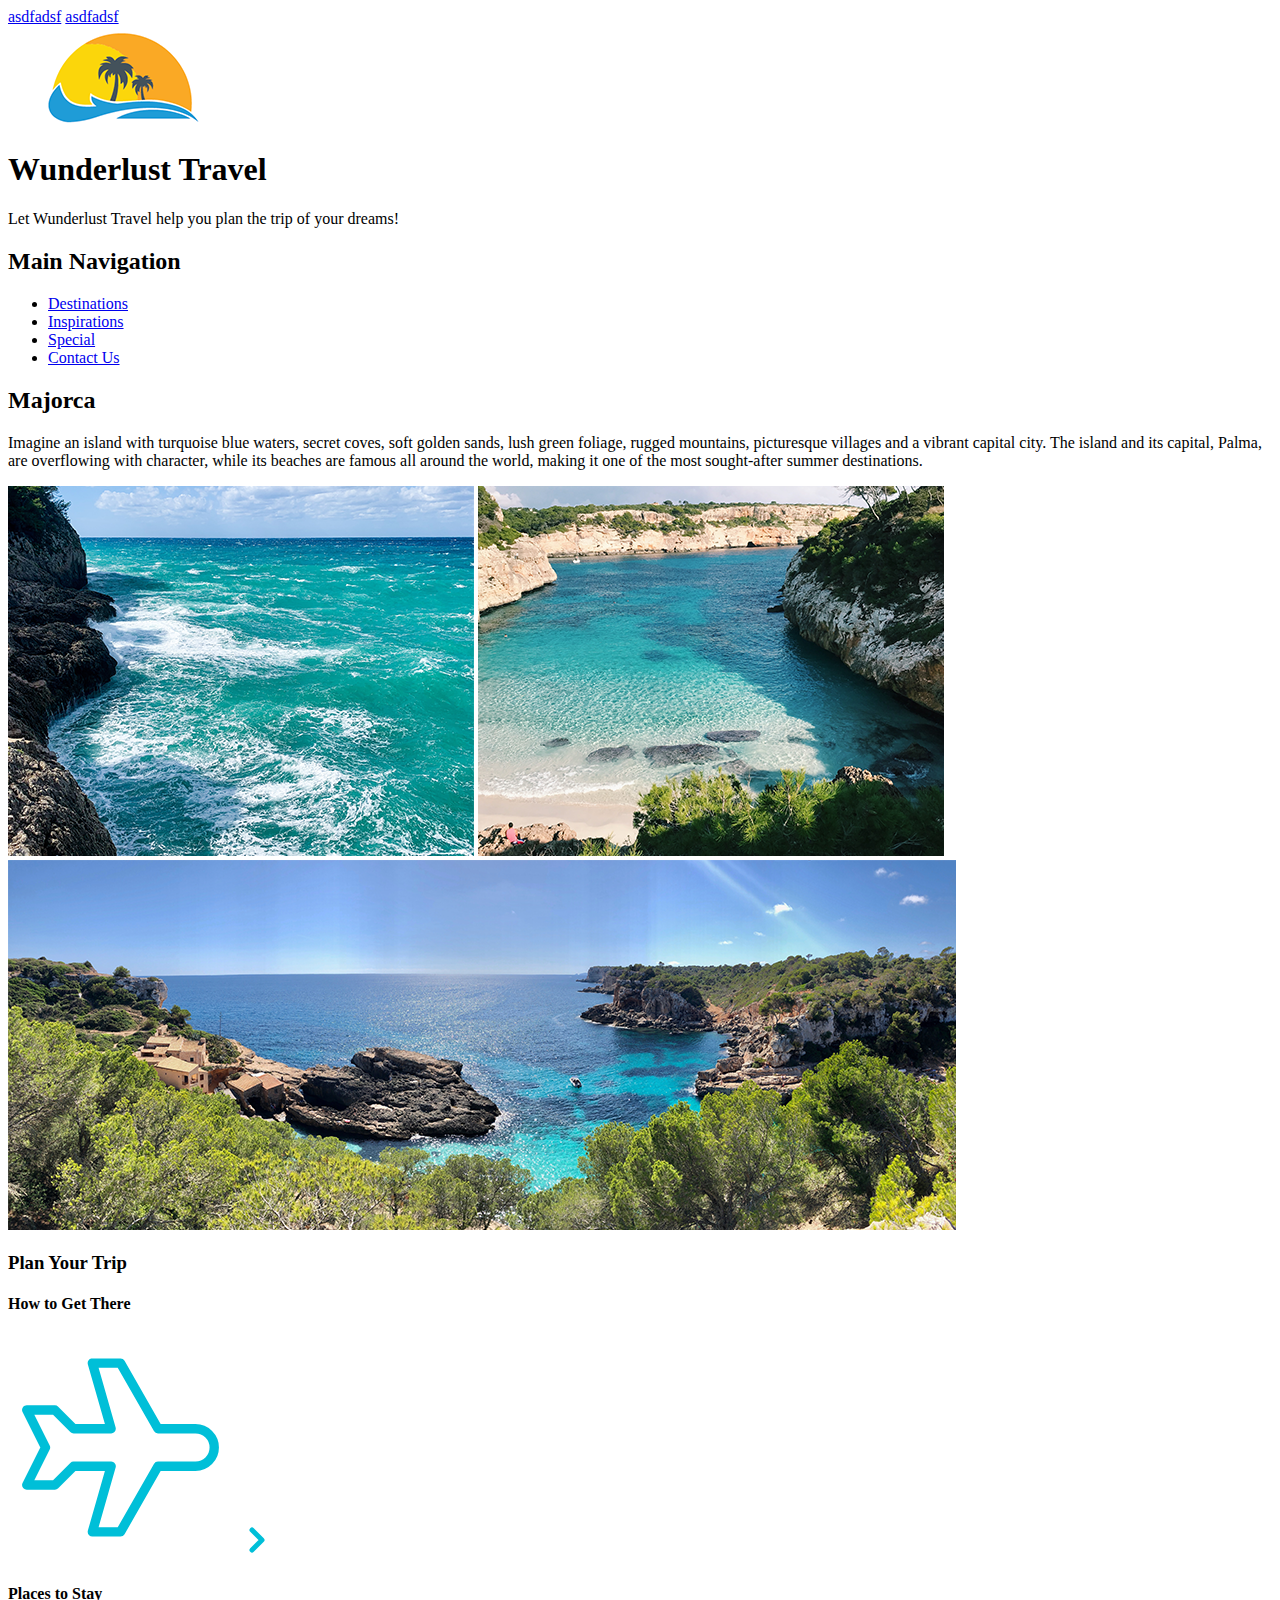
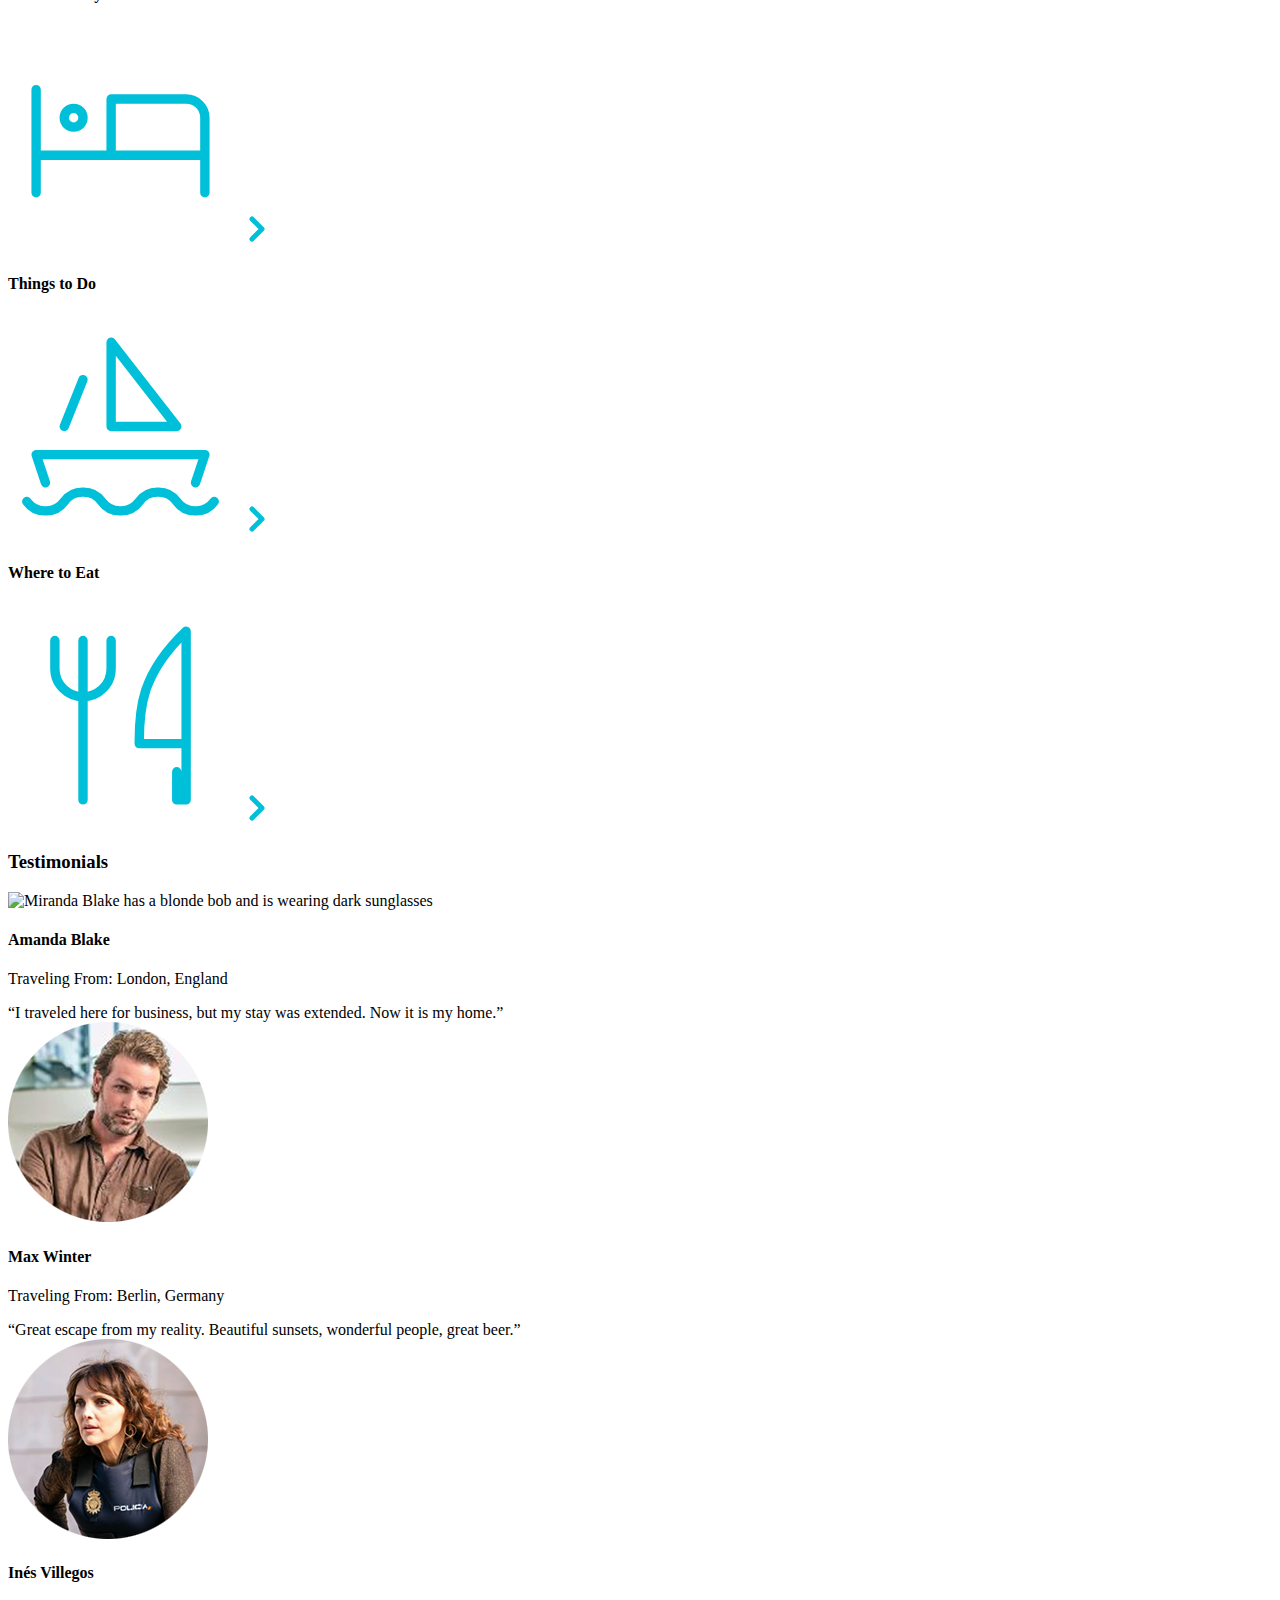
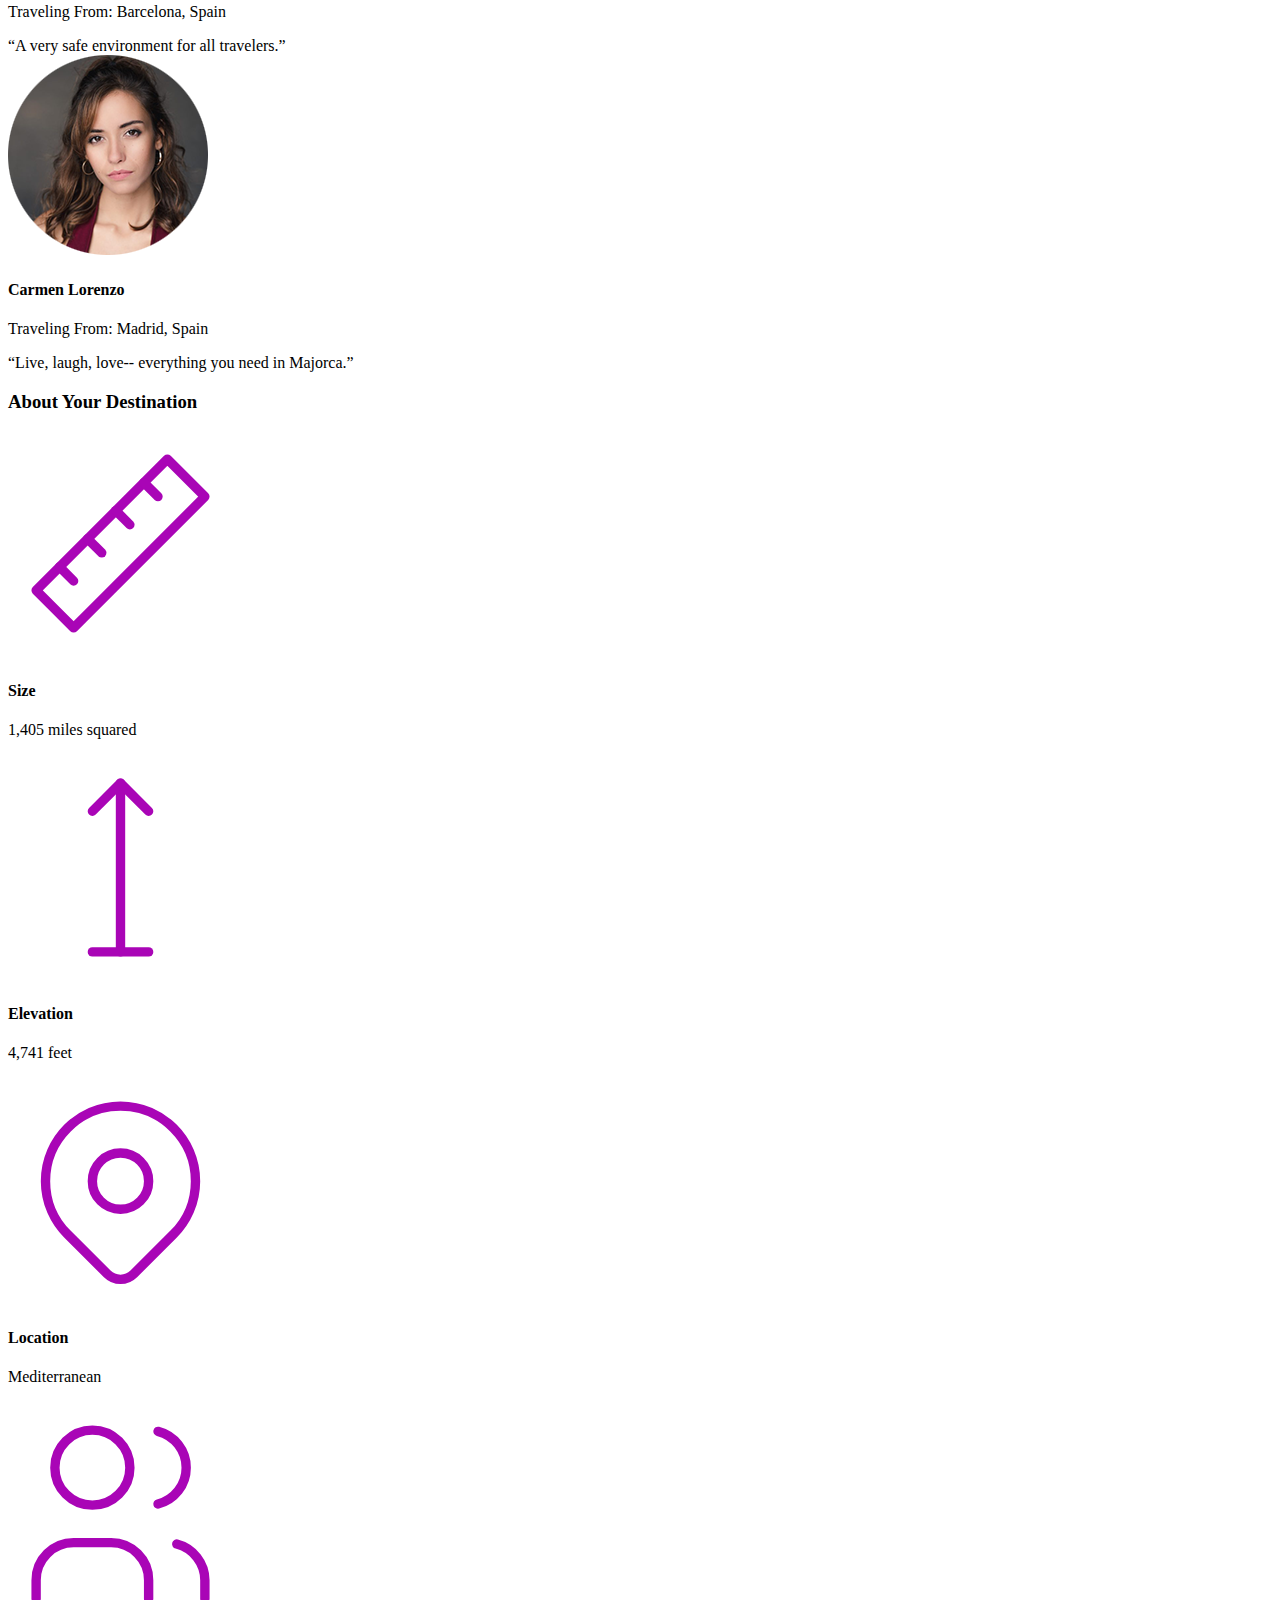
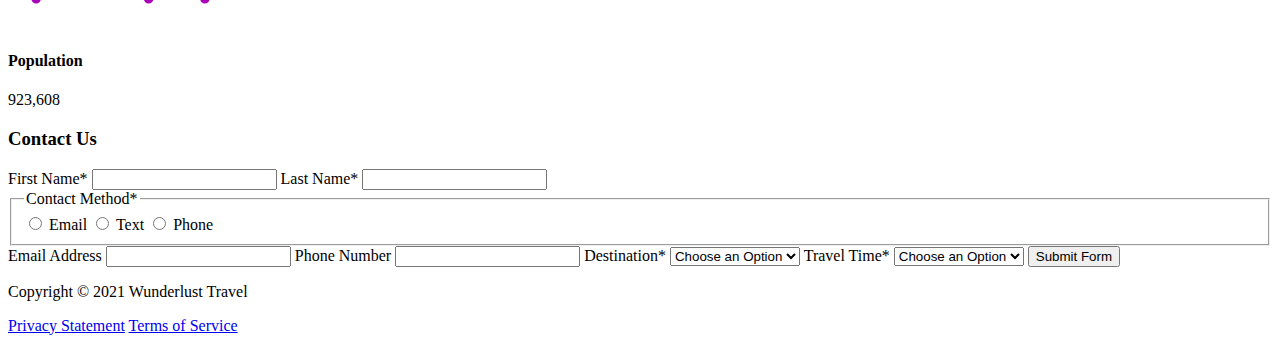
==== majorca.html @ da57563f "Testing urls" ====
<!DOCTYPE html>
<html lang="en">

<head>
    <!--         Add all required tags in the head here - meta tags for SEO, responsiveness, and with info about the page, etc., in addition to tags to create a card on Twitter with a large image and open graph tags to allow for sharing on other social media sites -->
    <meta charset="UTF-8">
    <meta http-equiv="X-UA-Compatible" content="IE=edge">
    <meta name="viewport" content="width=device-width, initial-scale=1.0">
    <meta name="author" content="Jared Parkinson">
    <meta name="description" content="">
    <!-- Open Graph -->
    <meta property="og:title" content="Wunderlust Travel - Take the trip of you dreams!">
    <meta property="og:url" content="http://jaredparkinson.github.com/wunderlust/majorca.html">
    <meta property="og:type" content="website">
    <meta property="og:image" content="/wunderlust/logo.png">
    <!-- Twitter -->
    <meta name="twitter:card" content="summary">
    <meta name="twitter:title" content="Wunderlust Travel - Take the trip of you dreams!">
    <meta name="twitter:description" content="">
    <meta name="twitter:image" content="/wunderlust/logo.png">
    <meta name="twitter:site" content="@MsPenguinCat">
    <meta name="twitter:creator" content="@MsPenguinCat">
    <link rel="stylesheet" href="/wunderlust/style.css">
    <link rel="alternate" hreflang="x-default" href="http://jaredparkinson.github.io/wunderlust/majorca.html">
    <link rel="alternate" hreflang="es" href="http://jaredparkinson.github.io/wunderlust/majorca.html?lang=es">
    <link rel="alternate" hreflang="fr" href="http://jaredparkinson.github.io/wunderlust/majorca.html?lang=fr">
    <link rel="alterante" hreflang="de" href="http://jaredparkinson.github.io/wunderlust/majorca.html?lang=de">
    <link rel="canonical" href="http://jaredparkinson.github.io/wunderlust/majorca.html">
    <link rel="icon" href="/wunderlust/images/favicon.png">
    <link rel="author" href="https://github.com/jaredparkinson">
    <link rel="license" href="https://creativecommons.org/licenses/by/4.0/">
    <title>Wunderlust Travel - Take the trip of you dreams!</title>
</head>

<body>
    <a href="/wunderlust/style.css">asdfadsf</a>
    <a href="style.css">asdfadsf</a>
    <!--         Reveiew the document and add the proper tags to all of the headings  throughout. Use the outline feature in the validator to ensure that these have been added correctly. See the image of the correct outline as a reference if you have questions 

Also review the alt text on all of the images to ensure that it is descriptive and appropriate-->
    <header>
        <img src="images/logo.png"
            alt="The Wunderlust logo shows blue waves and the outline of two palm trees against an orange sun">
        <h1>Wunderlust Travel</h1>
        <p>Let Wunderlust Travel help you plan the trip of your dreams!</p>
        <nav>
            <h2>Main Navigation</h2>
            <ul>
                <li><a href="#">Destinations</a></li>
                <li><a href="#">Inspirations</a></li>
                <li><a href="#">Special</a></li>
                <li><a href="#">Contact Us</a></li>
            </ul>
        </nav>
    </header>
    <main>
        <article>
            <h2>Majorca</h2>
            <p>Imagine an island with turquoise blue waters, secret coves, soft golden sands, lush green foliage, rugged
                mountains, picturesque villages and a vibrant capital city. The island and its capital, Palma, are
                overflowing with character, while its beaches are famous all around the world, making it one of the most
                sought-after summer destinations.</p>
            <img src="images/majorca-waves.png"
                alt="Turquoise blue waters with white wave caps crashing against a rock cliff">
            <img src="images/majorca-beach.png" alt="beach">
            <img src="images/majorca-cove.png"
                alt="Deep blue water leading to the horizon with the island and trees in the foreground">
            <section>
                <h3>Plan Your Trip</h3>
                <section>
                    <h4>How to Get There</h4> <svg xmlns="http://www.w3.org/2000/svg"
                        class="icon icon-tabler icon-tabler-plane" width="225" height="225" viewBox="0 0 24 24"
                        stroke-width="1" stroke="#00bfd8" fill="none" stroke-linecap="round" stroke-linejoin="round">
                        <path stroke="none" d="M0 0h24v24H0z" fill="none" />
                        <path d="M16 10h4a2 2 0 0 1 0 4h-4l-4 7h-3l2 -7h-4l-2 2h-3l2 -4l-2 -4h3l2 2h4l-2 -7h3z" />
                    </svg>
                    <a href="#" title="Search for flights">
                        <svg xmlns="http://www.w3.org/2000/svg" class="icon icon-tabler icon-tabler-chevron-right"
                            width="40" height="40" viewBox="0 0 24 24" stroke-width="3" stroke="#00bfd8" fill="none"
                            stroke-linecap="round" stroke-linejoin="round">
                            <path stroke="none" d="M0 0h24v24H0z" fill="none" />
                            <polyline points="9 6 15 12 9 18" />
                        </svg>
                    </a>
                </section>
                <section>
                    <h4>Places to Stay</h4> <svg xmlns="http://www.w3.org/2000/svg"
                        class="icon icon-tabler icon-tabler-bed" width="225" height="225" viewBox="0 0 24 24"
                        stroke-width="1" stroke="#00bfd8" fill="none" stroke-linecap="round" stroke-linejoin="round">
                        <path stroke="none" d="M0 0h24v24H0z" fill="none" />
                        <path d="M3 7v11m0 -4h18m0 4v-8a2 2 0 0 0 -2 -2h-8v6" />
                        <circle cx="7" cy="10" r="1" />
                    </svg>
                    <a href="#" title="Search for hotels">
                        <svg xmlns="http://www.w3.org/2000/svg" class="icon icon-tabler icon-tabler-chevron-right"
                            width="40" height="40" viewBox="0 0 24 24" stroke-width="3" stroke="#00bfd8" fill="none"
                            stroke-linecap="round" stroke-linejoin="round">
                            <path stroke="none" d="M0 0h24v24H0z" fill="none" />
                            <polyline points="9 6 15 12 9 18" />
                        </svg>
                    </a>
                </section>
                <section>
                    <h4>Things to Do</h4>
                    <svg xmlns="http://www.w3.org/2000/svg" class="icon icon-tabler icon-tabler-sailboat" width="225"
                        height="225" viewBox="0 0 24 24" stroke-width="1" stroke="#00bfd8" fill="none"
                        stroke-linecap="round" stroke-linejoin="round">
                        <path stroke="none" d="M0 0h24v24H0z" fill="none" />
                        <path
                            d="M2 20a2.4 2.4 0 0 0 2 1a2.4 2.4 0 0 0 2 -1a2.4 2.4 0 0 1 2 -1a2.4 2.4 0 0 1 2 1a2.4 2.4 0 0 0 2 1a2.4 2.4 0 0 0 2 -1a2.4 2.4 0 0 1 2 -1a2.4 2.4 0 0 1 2 1a2.4 2.4 0 0 0 2 1a2.4 2.4 0 0 0 2 -1" />
                        <path d="M4 18l-1 -3h18l-1 3" />
                        <path d="M11 12h7l-7 -9v9" />
                        <line x1="8" y1="7" x2="6" y2="12" />
                    </svg>
                    <a href="#" title="Search for Activities">
                        <svg xmlns="http://www.w3.org/2000/svg" class="icon icon-tabler icon-tabler-chevron-right"
                            width="40" height="40" viewBox="0 0 24 24" stroke-width="3" stroke="#00bfd8" fill="none"
                            stroke-linecap="round" stroke-linejoin="round">
                            <path stroke="none" d="M0 0h24v24H0z" fill="none" />
                            <polyline points="9 6 15 12 9 18" />
                        </svg>
                    </a>
                </section>
                <section>
                    <h4>Where to Eat</h4> <svg xmlns="http://www.w3.org/2000/svg"
                        class="icon icon-tabler icon-tabler-tools-kitchen-2" width="225" height="225"
                        viewBox="0 0 24 24" stroke-width="1" stroke="#00bfd8" fill="none" stroke-linecap="round"
                        stroke-linejoin="round">
                        <path stroke="none" d="M0 0h24v24H0z" fill="none" />
                        <path
                            d="M19 3v12h-5c-.023 -3.681 .184 -7.406 5 -12zm0 12v6h-1v-3m-10 -14v17m-3 -17v3a3 3 0 1 0 6 0v-3" />
                    </svg>
                    <a href="#" title="Search for Restaurants">
                        <svg xmlns="http://www.w3.org/2000/svg" class="icon icon-tabler icon-tabler-chevron-right"
                            width="40" height="40" viewBox="0 0 24 24" stroke-width="3" stroke="#00bfd8" fill="none"
                            stroke-linecap="round" stroke-linejoin="round">
                            <path stroke="none" d="M0 0h24v24H0z" fill="none" />
                            <polyline points="9 6 15 12 9 18" />
                        </svg>
                    </a>
                </section>
            </section>
            <section>
                <h3>Testimonials</h3>
                <section>
                    <img src="images/mirando-blake.png"
                        alt="Miranda Blake has a blonde bob and is wearing dark sunglasses">
                    <h4>Amanda Blake</h4>
                    <p>Traveling From: London, England</p>
                    <q>I traveled here for business, but my stay was extended. Now it is my home.</q>
                </section>
                <section>
                    <img src="images/max-winter.png" alt="Max Winter">
                    <h4>Max Winter</h4>
                    <p>Traveling From: Berlin, Germany</p>
                    <q>Great escape from my reality. Beautiful sunsets, wonderful people, great beer.</q>
                </section>
                <section>
                    <img src="images/ines-villegoes.png" alt="lady person">
                    <h4>Inés Villegos</h4>
                    <p>Traveling From: Barcelona, Spain</p>
                    <q>A very safe environment for all travelers.</q>
                </section>
                <section>
                    <img src="images/carmen-lorenzo.png"
                        alt="Carmen Lorenzo has long, dark brown hair and is wearing gold hoop earrings">
                    <h4>Carmen Lorenzo</h4>
                    <p>Traveling From: Madrid, Spain</p>
                    <q>Live, laugh, love-- everything you need in Majorca.</q>
                </section>
            </section>
            <section>
                <h3>About Your Destination</h3>
                <section>
                    <svg xmlns="http://www.w3.org/2000/svg" class="icon icon-tabler icon-tabler-ruler-2" width="225"
                        height="225" viewBox="0 0 24 24" stroke-width="1" stroke="#a905b6" fill="none"
                        stroke-linecap="round" stroke-linejoin="round">
                        <path stroke="none" d="M0 0h24v24H0z" fill="none" />
                        <path d="M17 3l4 4l-14 14l-4 -4z" />
                        <path d="M16 7l-1.5 -1.5" />
                        <path d="M13 10l-1.5 -1.5" />
                        <path d="M10 13l-1.5 -1.5" />
                        <path d="M7 16l-1.5 -1.5" />
                    </svg>
                    <h4>Size</h4>
                    <p>1,405 miles squared</p>
                </section>
                <section>
                    <svg xmlns="http://www.w3.org/2000/svg" class="icon icon-tabler icon-tabler-arrow-top-bar"
                        width="225" height="225" viewBox="0 0 24 24" stroke-width="1" stroke="#a905b6" fill="none"
                        stroke-linecap="round" stroke-linejoin="round">
                        <path stroke="none" d="M0 0h24v24H0z" fill="none" />
                        <line x1="12" y1="21" x2="12" y2="3" />
                        <path d="M15 6l-3 -3l-3 3" />
                        <line x1="9" y1="21" x2="15" y2="21" />
                    </svg>
                    <h4>Elevation</h4>
                    <p>4,741 feet</p>
                </section>
                <section>
                    <svg xmlns="http://www.w3.org/2000/svg" class="icon icon-tabler icon-tabler-map-pin" width="225"
                        height="225" viewBox="0 0 24 24" stroke-width="1" stroke="#a905b6" fill="none"
                        stroke-linecap="round" stroke-linejoin="round">
                        <path stroke="none" d="M0 0h24v24H0z" fill="none" />
                        <circle cx="12" cy="11" r="3" />
                        <path d="M17.657 16.657l-4.243 4.243a2 2 0 0 1 -2.827 0l-4.244 -4.243a8 8 0 1 1 11.314 0z" />
                    </svg>
                    <h4>Location</h4>
                    <p>Mediterranean</p>
                </section>
                <section>
                    <svg xmlns="http://www.w3.org/2000/svg" class="icon icon-tabler icon-tabler-users" width="225"
                        height="225" viewBox="0 0 24 24" stroke-width="1" stroke="#a905b6" fill="none"
                        stroke-linecap="round" stroke-linejoin="round">
                        <path stroke="none" d="M0 0h24v24H0z" fill="none" />
                        <circle cx="9" cy="7" r="4" />
                        <path d="M3 21v-2a4 4 0 0 1 4 -4h4a4 4 0 0 1 4 4v2" />
                        <path d="M16 3.13a4 4 0 0 1 0 7.75" />
                        <path d="M21 21v-2a4 4 0 0 0 -3 -3.85" />
                    </svg>
                    <h4>Population</h4>
                    <p>923,608</p>
                </section>
            </section>
            <section>
                <h3>Contact Us</h3>
                <form method="post" action="https://wp.zybooks.com/form-viewer.php">
                    <label for="fName">First Name<span>*</span></label>
                    <input type="text" name="fName" id="fName" autocomplete="given-name" required>
                    <label for="lName">Last Name<span>*</span></label>
                    <input type="text" name="lName" id="lName" autocomplete="family-name" required>
                    <fieldset>
                        <legend>Contact Method<span>*</span></legend>
                        <input type="radio" name="contactPref" id="prefEmail" required>
                        <label for="prefEmail">Email</label>
                        <input type="radio" name="contactPref" id="prefText">
                        <label for="prefText">Text</label>
                        <input type="radio" name="contactPref" id="prefPhone">
                        <label for="prefPhone">Phone</label>
                    </fieldset>
                    <label for="email">Email Address</label>
                    <input type="email" name="email" id="email" autocomplete="email">
                    <label for="phone">Phone Number</label>
                    <input type="tel" name="phone" id="phone" autocomplete="tel">
                    <label for="destination">Destination<span>*</span></label>
                    <select name="destination" id="destination" required>
                        <option value="">Choose an Option</option>
                        <option value="barcelona">Barcelona</option>
                        <option value="granada">Granada</option>
                        <option value="ibiza">Ibiza</option>
                        <option value="madrid">Madrid</option>
                        <option value="majora">Majora</option>
                        <option value="seville">Seville</option>
                        <option value="tenerife">Tenerife</option>
                        <option value="valencia">Valencia</option>
                    </select>
                    <label for="travelTime">Travel Time<span>*</span></label>
                    <select name="travelTime" id="travelTime" required>
                        <option value="">Choose an Option</option>
                        <option value="fall">Fall</option>
                        <option value="winter">Winter</option>
                        <option value="spring">Spring</option>
                        <option value="summer">Summer</option>
                        <option value="flexible">Flexible</option>
                    </select>
                    <input type="submit" name="mySubmit" id="mySubmit" value="Submit Form">
                </form>
            </section>
        </article>
    </main>
    <footer>
        <p>Copyright &copy; 2021 Wunderlust Travel</p>
        <a href="#">Privacy Statement</a>
        <a href="#">Terms of Service</a>
    </footer>
</body>

</html>
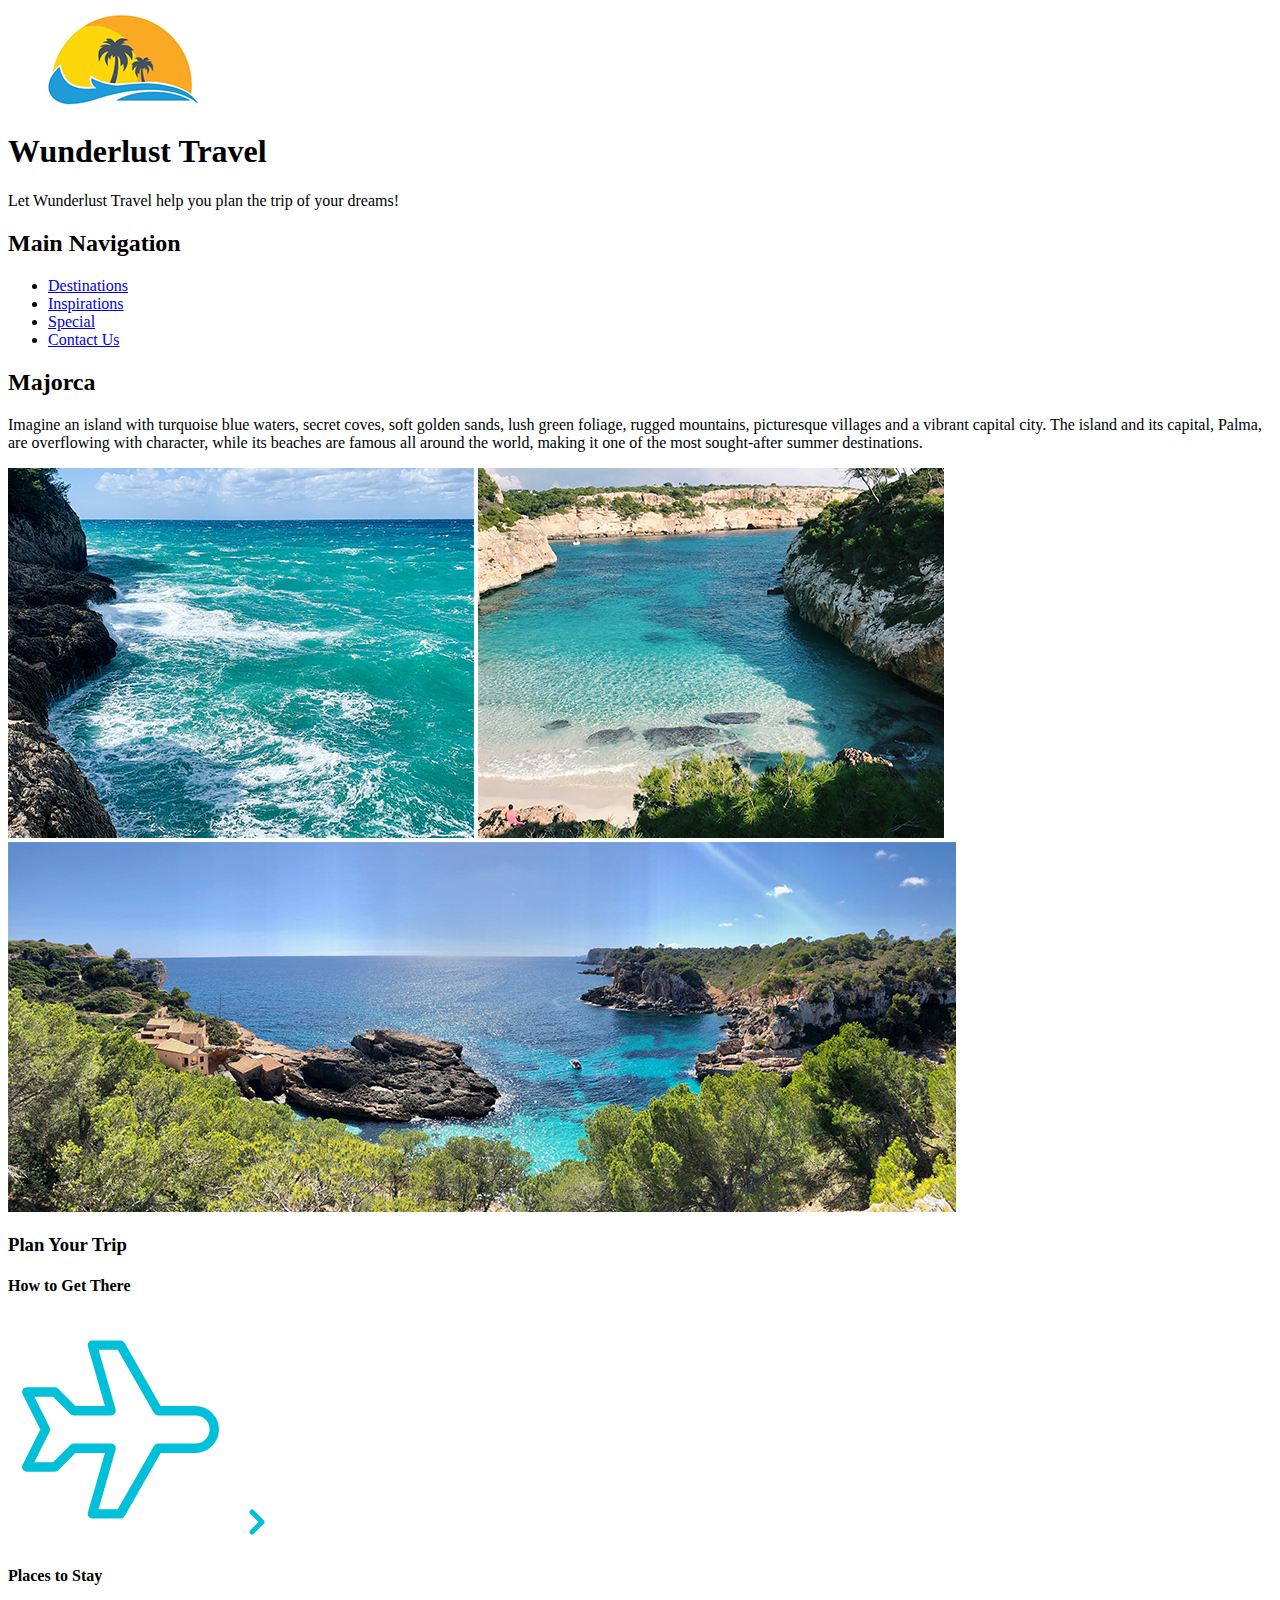
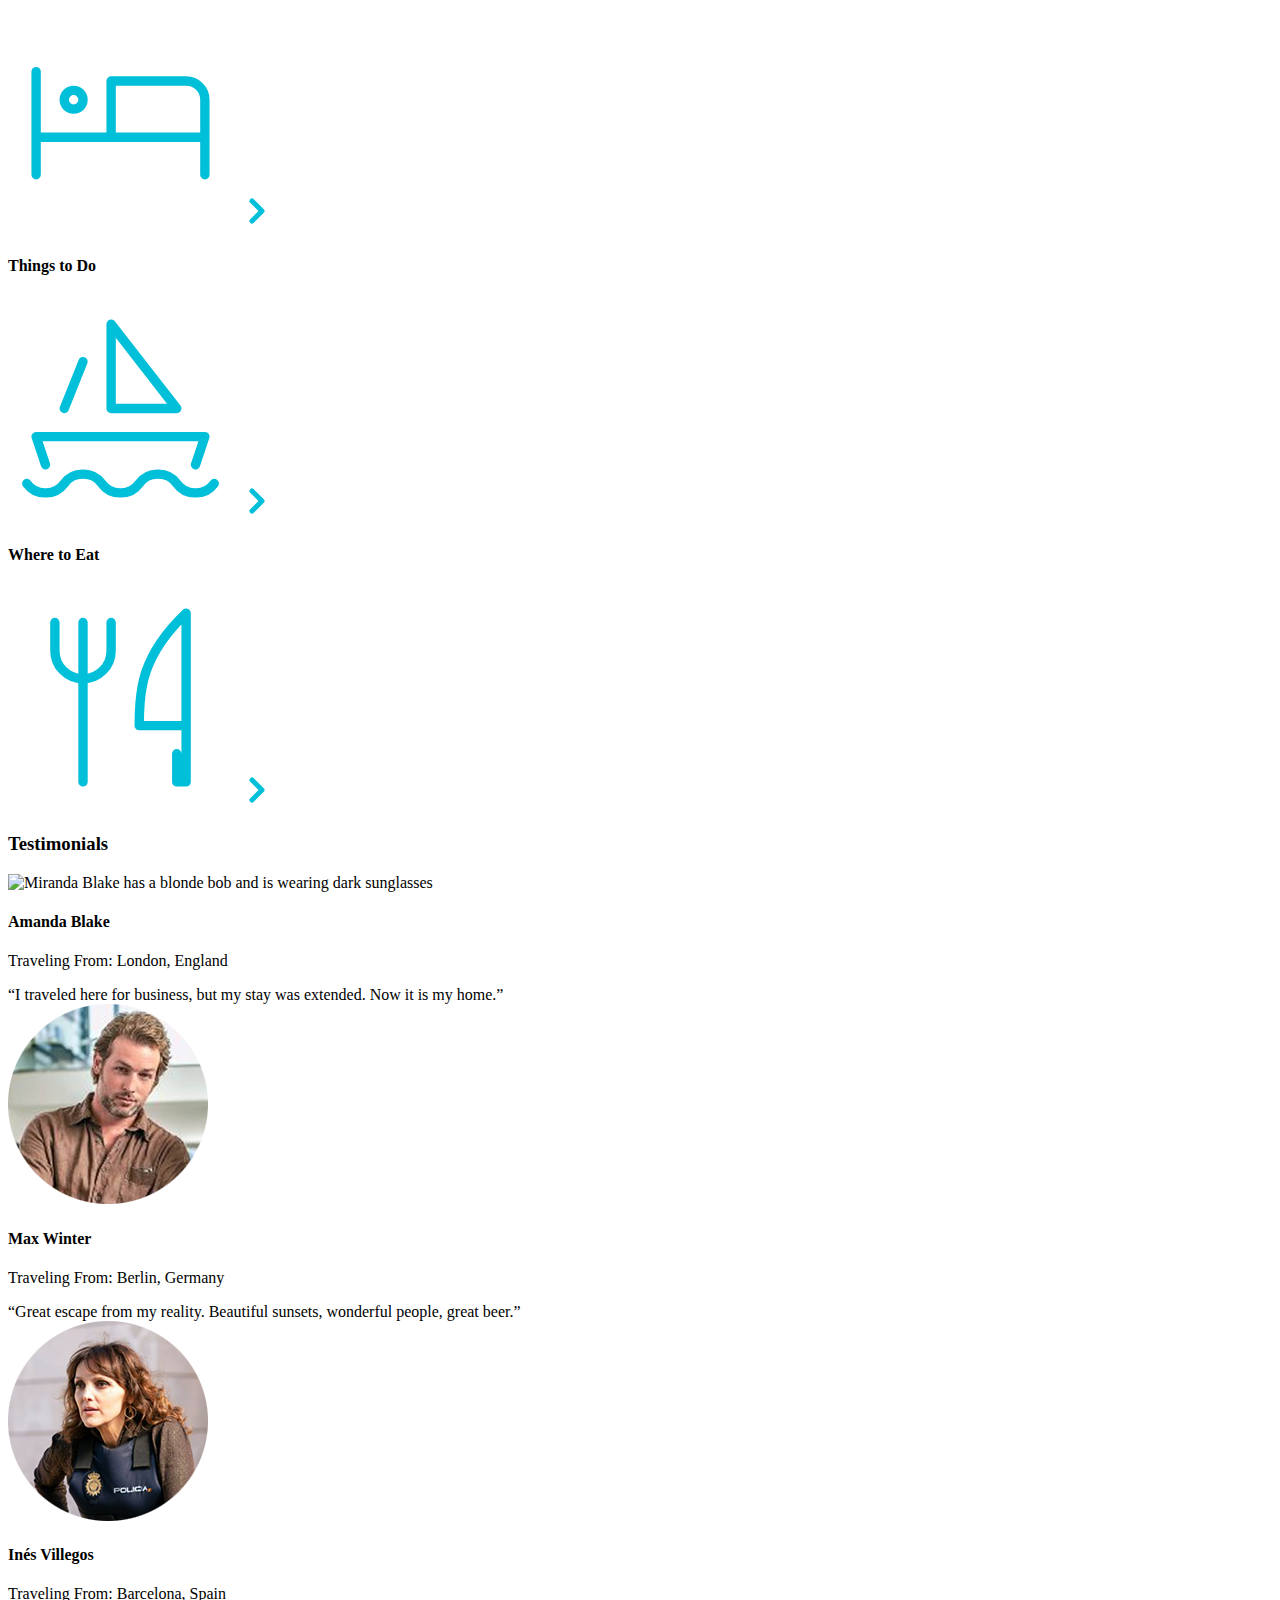
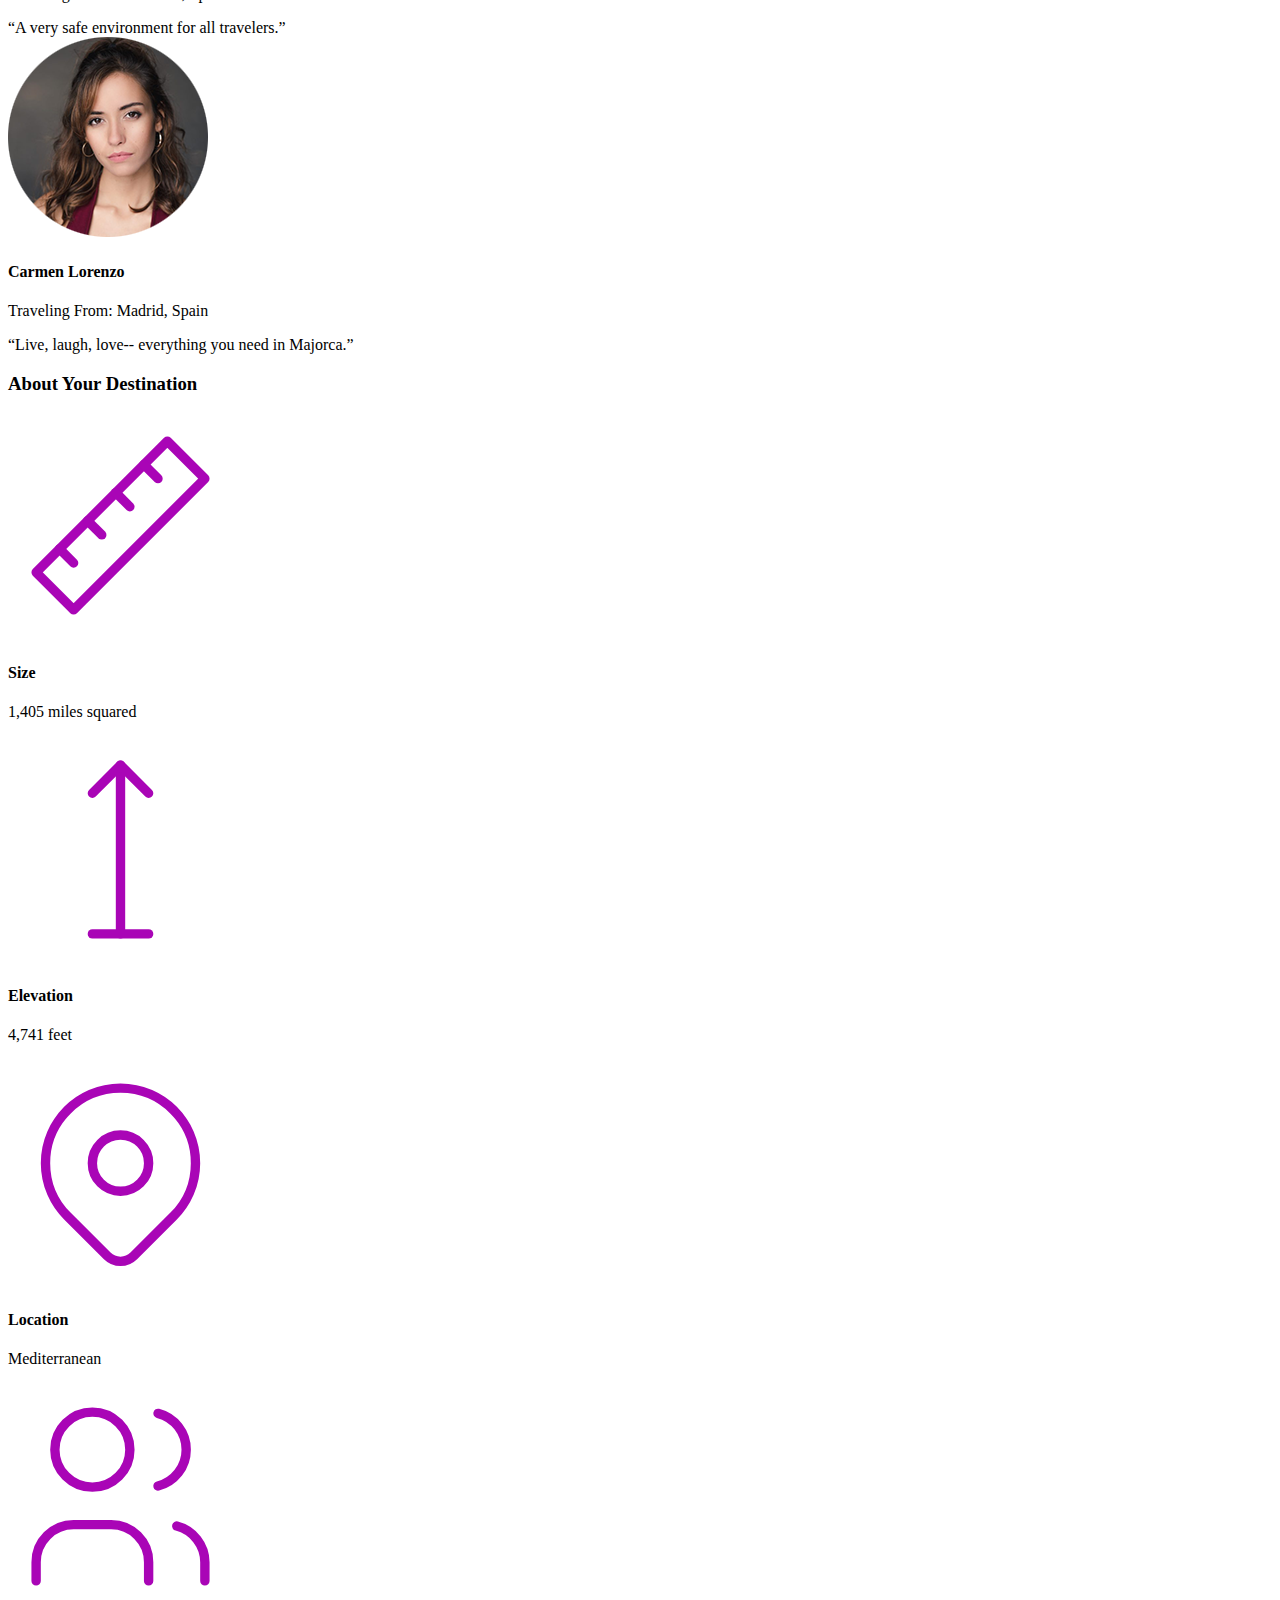
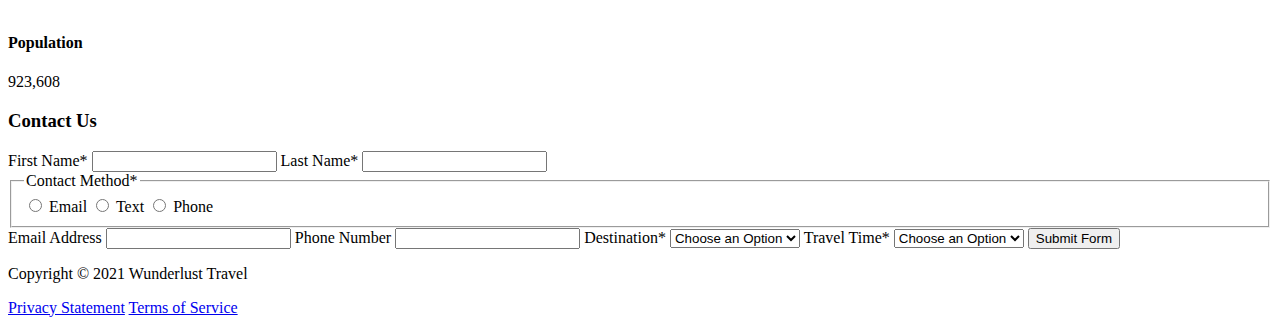
==== commit 22faf379: "Updated paths" ====
--- a/majorca.html
+++ b/majorca.html
@@ -12,29 +12,27 @@
     <meta property="og:title" content="Wunderlust Travel - Take the trip of you dreams!">
     <meta property="og:url" content="http://jaredparkinson.github.com/wunderlust/majorca.html">
     <meta property="og:type" content="website">
-    <meta property="og:image" content="/wunderlust/logo.png">
+    <meta property="og:image" content="/images/logo.png">
     <!-- Twitter -->
     <meta name="twitter:card" content="summary">
     <meta name="twitter:title" content="Wunderlust Travel - Take the trip of you dreams!">
     <meta name="twitter:description" content="">
-    <meta name="twitter:image" content="/wunderlust/logo.png">
+    <meta name="twitter:image" content="/images/logo.png">
     <meta name="twitter:site" content="@MsPenguinCat">
     <meta name="twitter:creator" content="@MsPenguinCat">
-    <link rel="stylesheet" href="/wunderlust/style.css">
+    <link rel="stylesheet" href="/images/style.css">
     <link rel="alternate" hreflang="x-default" href="http://jaredparkinson.github.io/wunderlust/majorca.html">
     <link rel="alternate" hreflang="es" href="http://jaredparkinson.github.io/wunderlust/majorca.html?lang=es">
     <link rel="alternate" hreflang="fr" href="http://jaredparkinson.github.io/wunderlust/majorca.html?lang=fr">
     <link rel="alterante" hreflang="de" href="http://jaredparkinson.github.io/wunderlust/majorca.html?lang=de">
     <link rel="canonical" href="http://jaredparkinson.github.io/wunderlust/majorca.html">
-    <link rel="icon" href="/wunderlust/images/favicon.png">
+    <link rel="icon" href="/images/favicon.png">
     <link rel="author" href="https://github.com/jaredparkinson">
     <link rel="license" href="https://creativecommons.org/licenses/by/4.0/">
     <title>Wunderlust Travel - Take the trip of you dreams!</title>
 </head>
 
 <body>
-    <a href="/wunderlust/style.css">asdfadsf</a>
-    <a href="style.css">asdfadsf</a>
     <!--         Reveiew the document and add the proper tags to all of the headings  throughout. Use the outline feature in the validator to ensure that these have been added correctly. See the image of the correct outline as a reference if you have questions 
 
 Also review the alt text on all of the images to ensure that it is descriptive and appropriate-->
